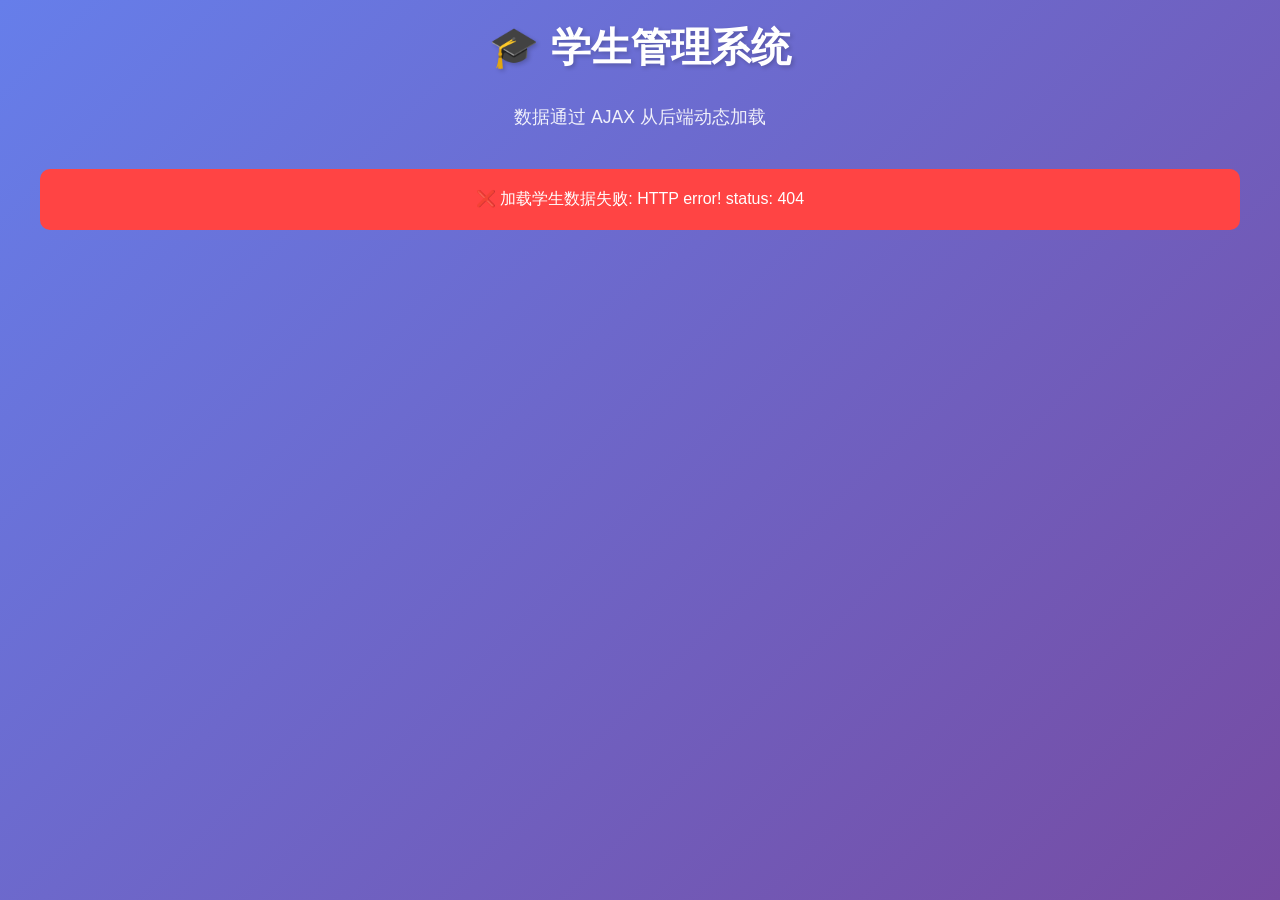
==== templates/students.html @ 10934e2f "Add AJAX student list feature - Create Flask backend with /students API endpoint - Implement fronten" ====
<!DOCTYPE html>
<html lang="zh-CN">
<head>
    <meta charset="UTF-8">
    <meta name="viewport" content="width=device-width, initial-scale=1.0">
    <title>学生列表 - AJAX Demo</title>
    <style>
        * {
            margin: 0;
            padding: 0;
            box-sizing: border-box;
        }

        body {
            font-family: 'Segoe UI', Tahoma, Geneva, Verdana, sans-serif;
            background: linear-gradient(135deg, #667eea 0%, #764ba2 100%);
            min-height: 100vh;
            padding: 20px;
        }

        .container {
            max-width: 1200px;
            margin: 0 auto;
        }

        h1 {
            text-align: center;
            color: white;
            margin-bottom: 30px;
            font-size: 2.5em;
            text-shadow: 2px 2px 4px rgba(0,0,0,0.2);
        }

        .subtitle {
            text-align: center;
            color: rgba(255, 255, 255, 0.9);
            margin-bottom: 40px;
            font-size: 1.1em;
        }

        #loading {
            text-align: center;
            color: white;
            font-size: 1.5em;
            padding: 40px;
        }

        .spinner {
            border: 4px solid rgba(255, 255, 255, 0.3);
            border-top: 4px solid white;
            border-radius: 50%;
            width: 50px;
            height: 50px;
            animation: spin 1s linear infinite;
            margin: 20px auto;
        }

        @keyframes spin {
            0% { transform: rotate(0deg); }
            100% { transform: rotate(360deg); }
        }

        #students-container {
            display: grid;
            grid-template-columns: repeat(auto-fill, minmax(300px, 1fr));
            gap: 25px;
            padding: 20px 0;
        }

        .student-card {
            background: white;
            border-radius: 15px;
            padding: 25px;
            box-shadow: 0 10px 30px rgba(0,0,0,0.2);
            transition: transform 0.3s ease, box-shadow 0.3s ease;
            animation: fadeIn 0.5s ease;
        }

        @keyframes fadeIn {
            from {
                opacity: 0;
                transform: translateY(20px);
            }
            to {
                opacity: 1;
                transform: translateY(0);
            }
        }

        .student-card:hover {
            transform: translateY(-10px);
            box-shadow: 0 15px 40px rgba(0,0,0,0.3);
        }

        .student-header {
            display: flex;
            align-items: center;
            margin-bottom: 20px;
            padding-bottom: 15px;
            border-bottom: 2px solid #f0f0f0;
        }

        .student-avatar {
            width: 60px;
            height: 60px;
            border-radius: 50%;
            background: linear-gradient(135deg, #667eea 0%, #764ba2 100%);
            display: flex;
            align-items: center;
            justify-content: center;
            color: white;
            font-size: 24px;
            font-weight: bold;
            margin-right: 15px;
            flex-shrink: 0;
        }

        .student-name {
            font-size: 1.5em;
            font-weight: bold;
            color: #333;
        }

        .student-id {
            color: #999;
            font-size: 0.9em;
            margin-top: 5px;
        }

        .student-info {
            display: flex;
            flex-direction: column;
            gap: 10px;
        }

        .info-row {
            display: flex;
            align-items: center;
            padding: 8px 0;
        }

        .info-label {
            font-weight: 600;
            color: #667eea;
            min-width: 70px;
            display: flex;
            align-items: center;
        }

        .info-label::before {
            content: '▸';
            margin-right: 8px;
            font-size: 1.2em;
        }

        .info-value {
            color: #555;
            flex: 1;
        }

        .grade-badge {
            display: inline-block;
            background: linear-gradient(135deg, #667eea 0%, #764ba2 100%);
            color: white;
            padding: 4px 12px;
            border-radius: 20px;
            font-size: 0.9em;
            font-weight: 500;
        }

        #error-message {
            background: #ff4444;
            color: white;
            padding: 20px;
            border-radius: 10px;
            text-align: center;
            margin: 20px 0;
            display: none;
        }

        .stats {
            background: white;
            border-radius: 15px;
            padding: 20px;
            margin-bottom: 30px;
            box-shadow: 0 10px 30px rgba(0,0,0,0.2);
            text-align: center;
        }

        .stats-content {
            display: flex;
            justify-content: space-around;
            flex-wrap: wrap;
            gap: 20px;
        }

        .stat-item {
            flex: 1;
            min-width: 150px;
        }

        .stat-number {
            font-size: 2.5em;
            font-weight: bold;
            color: #667eea;
        }

        .stat-label {
            color: #666;
            margin-top: 5px;
        }
    </style>
</head>
<body>
    <div class="container">
        <h1>🎓 学生管理系统</h1>
        <p class="subtitle">数据通过 AJAX 从后端动态加载</p>

        <!-- 统计信息 -->
        <div class="stats" id="stats" style="display: none;">
            <div class="stats-content">
                <div class="stat-item">
                    <div class="stat-number" id="total-students">0</div>
                    <div class="stat-label">学生总数</div>
                </div>
                <div class="stat-item">
                    <div class="stat-number" id="avg-age">0</div>
                    <div class="stat-label">平均年龄</div>
                </div>
                <div class="stat-item">
                    <div class="stat-number" id="major-count">0</div>
                    <div class="stat-label">专业数量</div>
                </div>
            </div>
        </div>

        <!-- 加载中提示 -->
        <div id="loading">
            <div class="spinner"></div>
            <p>正在加载学生数据...</p>
        </div>

        <!-- 错误提示 -->
        <div id="error-message"></div>

        <!-- 学生列表容器（通过 JavaScript 动态创建） -->
        <div id="students-container"></div>
    </div>

    <script>
        // 页面加载完成后执行
        document.addEventListener('DOMContentLoaded', function() {
            console.log('页面加载完成，开始获取学生数据...');
            loadStudents();
        });

        /**
         * 从后端加载学生数据
         */
        function loadStudents() {
            // 使用 Fetch API 发送 AJAX 请求
            fetch('/students')
                .then(response => {
                    console.log('收到响应:', response);
                    
                    // 检查响应是否成功
                    if (!response.ok) {
                        throw new Error(`HTTP error! status: ${response.status}`);
                    }
                    
                    // 解析 JSON 数据
                    return response.json();
                })
                .then(data => {
                    console.log('学生数据:', data);
                    
                    // 隐藏加载提示
                    document.getElementById('loading').style.display = 'none';
                    
                    // 显示并更新统计信息
                    updateStats(data);
                    
                    // 渲染学生列表
                    renderStudents(data);
                })
                .catch(error => {
                    console.error('加载失败:', error);
                    
                    // 隐藏加载提示
                    document.getElementById('loading').style.display = 'none';
                    
                    // 显示错误信息
                    const errorDiv = document.getElementById('error-message');
                    errorDiv.textContent = '❌ 加载学生数据失败: ' + error.message;
                    errorDiv.style.display = 'block';
                });
        }

        /**
         * 更新统计信息
         */
        function updateStats(students) {
            // 显示统计区域
            document.getElementById('stats').style.display = 'block';
            
            // 学生总数
            document.getElementById('total-students').textContent = students.length;
            
            // 计算平均年龄
            const avgAge = students.reduce((sum, s) => sum + s.age, 0) / students.length;
            document.getElementById('avg-age').textContent = avgAge.toFixed(1);
            
            // 统计专业数量
            const majors = new Set(students.map(s => s.major));
            document.getElementById('major-count').textContent = majors.size;
        }

        /**
         * 渲染学生列表
         * @param {Array} students - 学生数据数组
         */
        function renderStudents(students) {
            const container = document.getElementById('students-container');
            
            // 清空容器
            container.innerHTML = '';
            
            // 如果没有数据
            if (!students || students.length === 0) {
                container.innerHTML = '<p style="color: white; text-align: center;">暂无学生数据</p>';
                return;
            }
            
            // 遍历每个学生，创建卡片
            students.forEach((student, index) => {
                const card = createStudentCard(student, index);
                container.appendChild(card);
            });
        }

        /**
         * 创建单个学生卡片
         * @param {Object} student - 学生数据
         * @param {number} index - 索引（用于延迟动画）
         * @returns {HTMLElement} - 学生卡片元素
         */
        function createStudentCard(student, index) {
            // 创建卡片容器
            const card = document.createElement('div');
            card.className = 'student-card';
            card.style.animationDelay = `${index * 0.1}s`;
            
            // 创建卡片内容
            card.innerHTML = `
                <div class="student-header">
                    <div class="student-avatar">${student.name.charAt(0)}</div>
                    <div>
                        <div class="student-name">${student.name}</div>
                        <div class="student-id">ID: ${student.id}</div>
                    </div>
                </div>
                <div class="student-info">
                    <div class="info-row">
                        <span class="info-label">年龄</span>
                        <span class="info-value">${student.age} 岁</span>
                    </div>
                    <div class="info-row">
                        <span class="info-label">专业</span>
                        <span class="info-value">${student.major}</span>
                    </div>
                    <div class="info-row">
                        <span class="info-label">年级</span>
                        <span class="info-value"><span class="grade-badge">${student.grade}</span></span>
                    </div>
                    <div class="info-row">
                        <span class="info-label">邮箱</span>
                        <span class="info-value">${student.email}</span>
                    </div>
                </div>
            `;
            
            return card;
        }

        // 可选：添加定时刷新功能（每30秒刷新一次）
        // setInterval(loadStudents, 30000);
    </script>
</body>
</html>
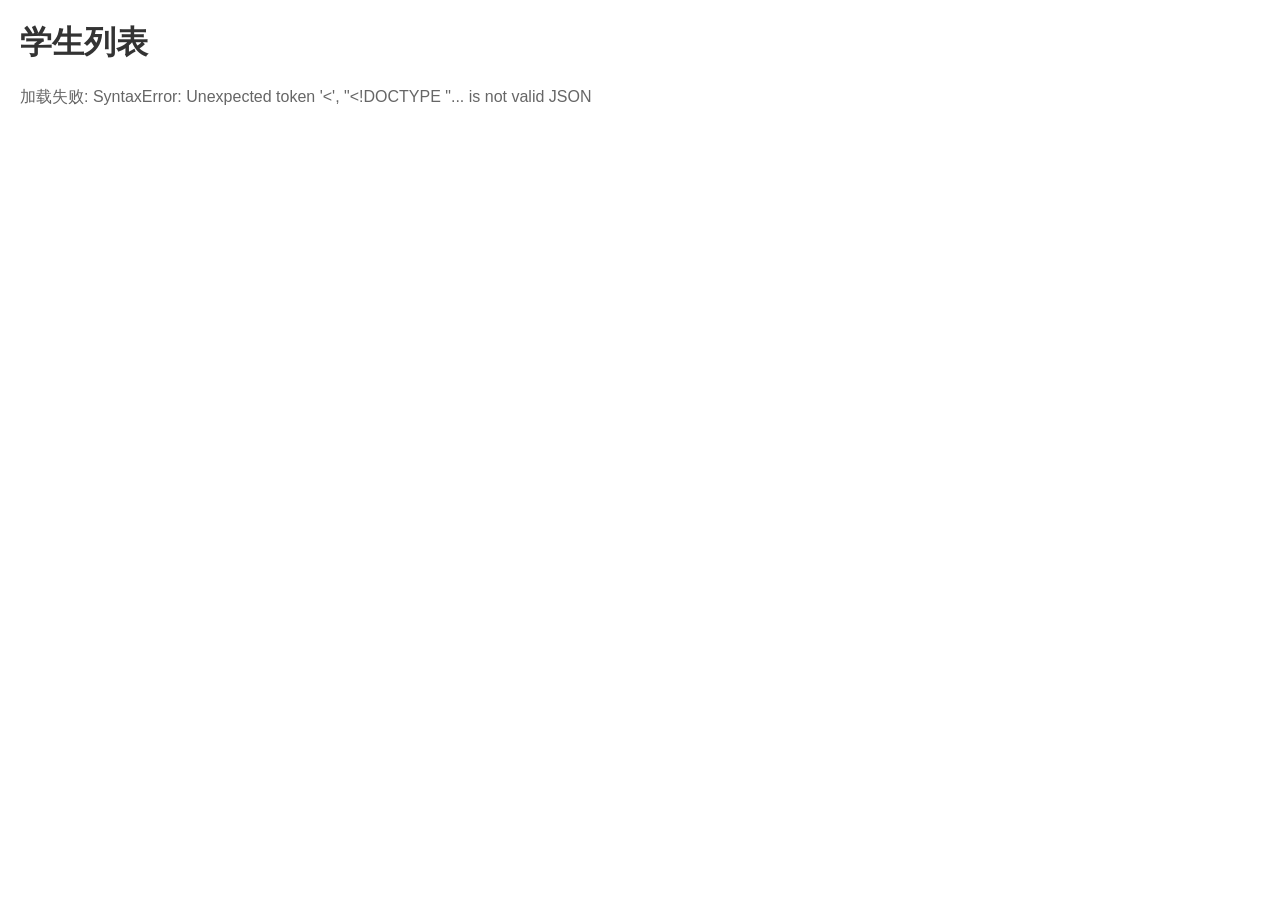
==== commit 77f23fa0: "Add AJAX student list app and Flask football scores app (zhoumo/qqqq)" ====
--- a/templates/students.html
+++ b/templates/students.html
@@ -3,388 +3,75 @@
 <head>
     <meta charset="UTF-8">
     <meta name="viewport" content="width=device-width, initial-scale=1.0">
-    <title>学生列表 - AJAX Demo</title>
+    <title>学生列表</title>
     <style>
-        * {
-            margin: 0;
-            padding: 0;
-            box-sizing: border-box;
+        body {
+            font-family: Arial, sans-serif;
+            margin: 20px;
         }
-
-        body {
-            font-family: 'Segoe UI', Tahoma, Geneva, Verdana, sans-serif;
-            background: linear-gradient(135deg, #667eea 0%, #764ba2 100%);
-            min-height: 100vh;
-            padding: 20px;
-        }
-
-        .container {
-            max-width: 1200px;
-            margin: 0 auto;
-        }
-
         h1 {
-            text-align: center;
-            color: white;
-            margin-bottom: 30px;
-            font-size: 2.5em;
-            text-shadow: 2px 2px 4px rgba(0,0,0,0.2);
-        }
-
-        .subtitle {
-            text-align: center;
-            color: rgba(255, 255, 255, 0.9);
-            margin-bottom: 40px;
-            font-size: 1.1em;
-        }
-
-        #loading {
-            text-align: center;
-            color: white;
-            font-size: 1.5em;
-            padding: 40px;
-        }
-
-        .spinner {
-            border: 4px solid rgba(255, 255, 255, 0.3);
-            border-top: 4px solid white;
-            border-radius: 50%;
-            width: 50px;
-            height: 50px;
-            animation: spin 1s linear infinite;
-            margin: 20px auto;
-        }
-
-        @keyframes spin {
-            0% { transform: rotate(0deg); }
-            100% { transform: rotate(360deg); }
-        }
-
-        #students-container {
-            display: grid;
-            grid-template-columns: repeat(auto-fill, minmax(300px, 1fr));
-            gap: 25px;
-            padding: 20px 0;
-        }
-
-        .student-card {
-            background: white;
-            border-radius: 15px;
-            padding: 25px;
-            box-shadow: 0 10px 30px rgba(0,0,0,0.2);
-            transition: transform 0.3s ease, box-shadow 0.3s ease;
-            animation: fadeIn 0.5s ease;
-        }
-
-        @keyframes fadeIn {
-            from {
-                opacity: 0;
-                transform: translateY(20px);
-            }
-            to {
-                opacity: 1;
-                transform: translateY(0);
-            }
-        }
-
-        .student-card:hover {
-            transform: translateY(-10px);
-            box-shadow: 0 15px 40px rgba(0,0,0,0.3);
-        }
-
-        .student-header {
-            display: flex;
-            align-items: center;
-            margin-bottom: 20px;
-            padding-bottom: 15px;
-            border-bottom: 2px solid #f0f0f0;
-        }
-
-        .student-avatar {
-            width: 60px;
-            height: 60px;
-            border-radius: 50%;
-            background: linear-gradient(135deg, #667eea 0%, #764ba2 100%);
-            display: flex;
-            align-items: center;
-            justify-content: center;
-            color: white;
-            font-size: 24px;
-            font-weight: bold;
-            margin-right: 15px;
-            flex-shrink: 0;
-        }
-
-        .student-name {
-            font-size: 1.5em;
-            font-weight: bold;
             color: #333;
         }
-
-        .student-id {
-            color: #999;
-            font-size: 0.9em;
-            margin-top: 5px;
+        #loading {
+            color: #666;
         }
-
-        .student-info {
-            display: flex;
-            flex-direction: column;
-            gap: 10px;
-        }
-
-        .info-row {
-            display: flex;
-            align-items: center;
-            padding: 8px 0;
-        }
-
-        .info-label {
-            font-weight: 600;
-            color: #667eea;
-            min-width: 70px;
-            display: flex;
-            align-items: center;
-        }
-
-        .info-label::before {
-            content: '▸';
-            margin-right: 8px;
-            font-size: 1.2em;
-        }
-
-        .info-value {
-            color: #555;
-            flex: 1;
-        }
-
-        .grade-badge {
-            display: inline-block;
-            background: linear-gradient(135deg, #667eea 0%, #764ba2 100%);
-            color: white;
-            padding: 4px 12px;
-            border-radius: 20px;
-            font-size: 0.9em;
-            font-weight: 500;
-        }
-
-        #error-message {
-            background: #ff4444;
-            color: white;
-            padding: 20px;
-            border-radius: 10px;
-            text-align: center;
-            margin: 20px 0;
-            display: none;
-        }
-
-        .stats {
-            background: white;
-            border-radius: 15px;
-            padding: 20px;
-            margin-bottom: 30px;
-            box-shadow: 0 10px 30px rgba(0,0,0,0.2);
-            text-align: center;
-        }
-
-        .stats-content {
-            display: flex;
-            justify-content: space-around;
-            flex-wrap: wrap;
-            gap: 20px;
-        }
-
-        .stat-item {
-            flex: 1;
-            min-width: 150px;
-        }
-
-        .stat-number {
-            font-size: 2.5em;
-            font-weight: bold;
-            color: #667eea;
-        }
-
-        .stat-label {
-            color: #666;
-            margin-top: 5px;
+        .student {
+            border: 1px solid #ddd;
+            padding: 10px;
+            margin: 10px 0;
         }
     </style>
 </head>
 <body>
-    <div class="container">
-        <h1>🎓 学生管理系统</h1>
-        <p class="subtitle">数据通过 AJAX 从后端动态加载</p>
-
-        <!-- 统计信息 -->
-        <div class="stats" id="stats" style="display: none;">
-            <div class="stats-content">
-                <div class="stat-item">
-                    <div class="stat-number" id="total-students">0</div>
-                    <div class="stat-label">学生总数</div>
-                </div>
-                <div class="stat-item">
-                    <div class="stat-number" id="avg-age">0</div>
-                    <div class="stat-label">平均年龄</div>
-                </div>
-                <div class="stat-item">
-                    <div class="stat-number" id="major-count">0</div>
-                    <div class="stat-label">专业数量</div>
-                </div>
-            </div>
-        </div>
-
-        <!-- 加载中提示 -->
-        <div id="loading">
-            <div class="spinner"></div>
-            <p>正在加载学生数据...</p>
-        </div>
-
-        <!-- 错误提示 -->
-        <div id="error-message"></div>
-
-        <!-- 学生列表容器（通过 JavaScript 动态创建） -->
-        <div id="students-container"></div>
-    </div>
+    <h1>学生列表</h1>
+    <p id="loading">正在加载数据...</p>
+    <div id="students-container"></div>
 
     <script>
-        // 页面加载完成后执行
-        document.addEventListener('DOMContentLoaded', function() {
-            console.log('页面加载完成，开始获取学生数据...');
-            loadStudents();
-        });
-
-        /**
-         * 从后端加载学生数据
-         */
-        function loadStudents() {
-            // 使用 Fetch API 发送 AJAX 请求
+        // 页面加载完成后，从后端获取数据
+        window.onload = function() {
+            console.log('开始加载学生数据...');
+            
+            // 使用 fetch API 发送 AJAX 请求
             fetch('/students')
-                .then(response => {
-                    console.log('收到响应:', response);
-                    
-                    // 检查响应是否成功
-                    if (!response.ok) {
-                        throw new Error(`HTTP error! status: ${response.status}`);
-                    }
-                    
-                    // 解析 JSON 数据
-                    return response.json();
-                })
+                .then(response => response.json())
                 .then(data => {
-                    console.log('学生数据:', data);
+                    console.log('收到数据:', data);
                     
                     // 隐藏加载提示
                     document.getElementById('loading').style.display = 'none';
-                    
-                    // 显示并更新统计信息
-                    updateStats(data);
                     
                     // 渲染学生列表
                     renderStudents(data);
                 })
                 .catch(error => {
                     console.error('加载失败:', error);
-                    
-                    // 隐藏加载提示
-                    document.getElementById('loading').style.display = 'none';
-                    
-                    // 显示错误信息
-                    const errorDiv = document.getElementById('error-message');
-                    errorDiv.textContent = '❌ 加载学生数据失败: ' + error.message;
-                    errorDiv.style.display = 'block';
+                    document.getElementById('loading').textContent = '加载失败: ' + error;
                 });
-        }
+        };
 
-        /**
-         * 更新统计信息
-         */
-        function updateStats(students) {
-            // 显示统计区域
-            document.getElementById('stats').style.display = 'block';
-            
-            // 学生总数
-            document.getElementById('total-students').textContent = students.length;
-            
-            // 计算平均年龄
-            const avgAge = students.reduce((sum, s) => sum + s.age, 0) / students.length;
-            document.getElementById('avg-age').textContent = avgAge.toFixed(1);
-            
-            // 统计专业数量
-            const majors = new Set(students.map(s => s.major));
-            document.getElementById('major-count').textContent = majors.size;
-        }
-
-        /**
-         * 渲染学生列表
-         * @param {Array} students - 学生数据数组
-         */
+        // 渲染学生列表
         function renderStudents(students) {
             const container = document.getElementById('students-container');
             
-            // 清空容器
-            container.innerHTML = '';
-            
-            // 如果没有数据
-            if (!students || students.length === 0) {
-                container.innerHTML = '<p style="color: white; text-align: center;">暂无学生数据</p>';
-                return;
-            }
-            
-            // 遍历每个学生，创建卡片
-            students.forEach((student, index) => {
-                const card = createStudentCard(student, index);
-                container.appendChild(card);
+            // 遍历每个学生，动态创建 DOM
+            students.forEach(student => {
+                // 创建学生div
+                const div = document.createElement('div');
+                div.className = 'student';
+                
+                // 设置内容
+                div.innerHTML = 
+                    '<strong>姓名：</strong>' + student.name + '<br>' +
+                    '<strong>年龄：</strong>' + student.age + '<br>' +
+                    '<strong>专业：</strong>' + student.major + '<br>' +
+                    '<strong>年级：</strong>' + student.grade + '<br>' +
+                    '<strong>邮箱：</strong>' + student.email;
+                
+                // 添加到容器
+                container.appendChild(div);
             });
         }
-
-        /**
-         * 创建单个学生卡片
-         * @param {Object} student - 学生数据
-         * @param {number} index - 索引（用于延迟动画）
-         * @returns {HTMLElement} - 学生卡片元素
-         */
-        function createStudentCard(student, index) {
-            // 创建卡片容器
-            const card = document.createElement('div');
-            card.className = 'student-card';
-            card.style.animationDelay = `${index * 0.1}s`;
-            
-            // 创建卡片内容
-            card.innerHTML = `
-                <div class="student-header">
-                    <div class="student-avatar">${student.name.charAt(0)}</div>
-                    <div>
-                        <div class="student-name">${student.name}</div>
-                        <div class="student-id">ID: ${student.id}</div>
-                    </div>
-                </div>
-                <div class="student-info">
-                    <div class="info-row">
-                        <span class="info-label">年龄</span>
-                        <span class="info-value">${student.age} 岁</span>
-                    </div>
-                    <div class="info-row">
-                        <span class="info-label">专业</span>
-                        <span class="info-value">${student.major}</span>
-                    </div>
-                    <div class="info-row">
-                        <span class="info-label">年级</span>
-                        <span class="info-value"><span class="grade-badge">${student.grade}</span></span>
-                    </div>
-                    <div class="info-row">
-                        <span class="info-label">邮箱</span>
-                        <span class="info-value">${student.email}</span>
-                    </div>
-                </div>
-            `;
-            
-            return card;
-        }
-
-        // 可选：添加定时刷新功能（每30秒刷新一次）
-        // setInterval(loadStudents, 30000);
     </script>
 </body>
 </html>
-
